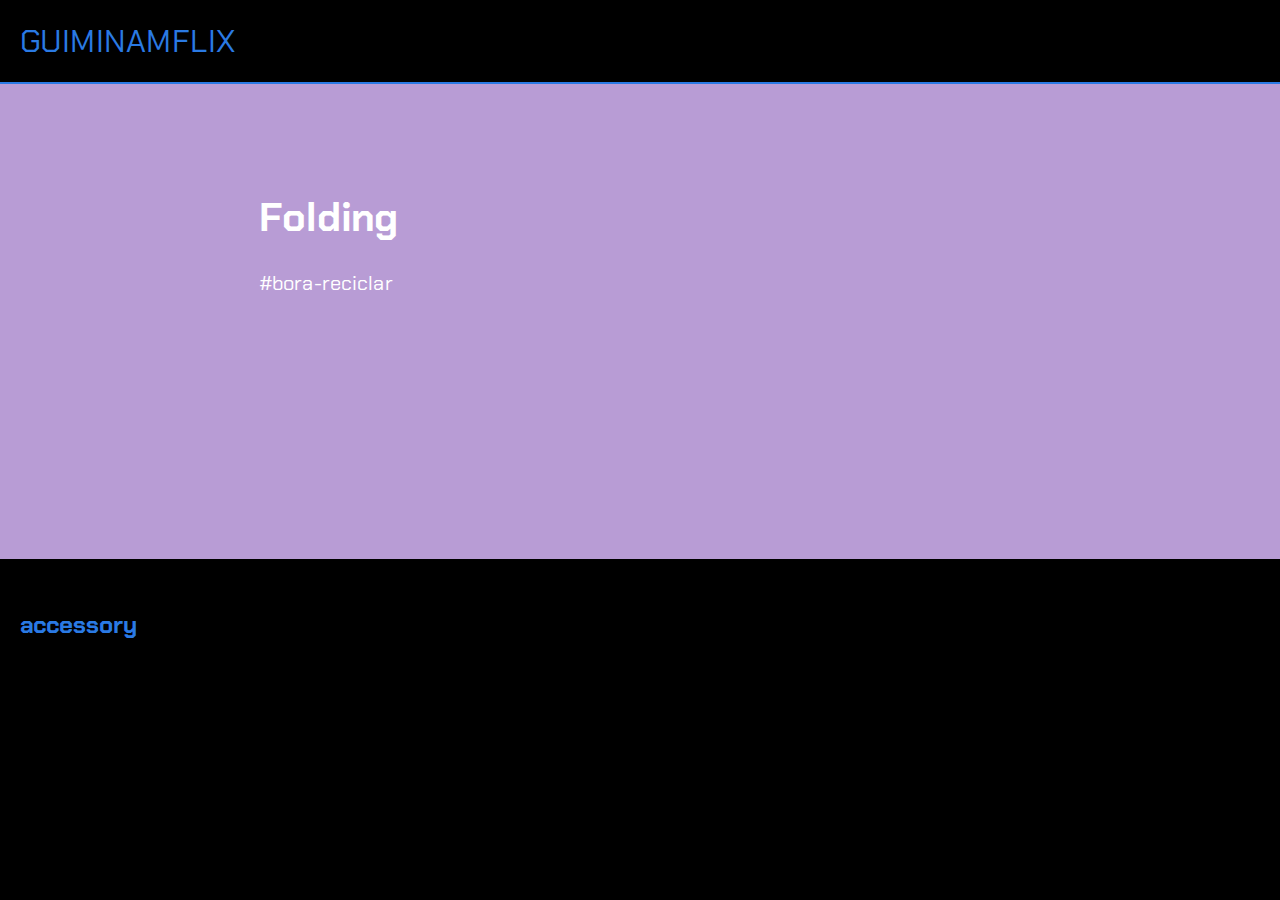
==== index.html @ eb3d39aa "3" ====
<html lang="pt-BR"></html>

<head>
    <link rel="stylesheet" href="styles.css">
    <link rel="preconnect" href="https://fonts.googleapis.com">
    <link rel="preconnect" href="https://fonts.gstatic.com" crossorigin>
    <link
        href="https://fonts.googleapis.com/css2?family=Chakra+Petch:ital,wght@0,300;0,400;0,500;0,600;0,700;1,300;1,400;1,500;1,600;1,700&display=swap"
        rel="stylesheet">
    <title>Guiminamflix</title>
</head>

<body>
    <header>GUIMINAMFLIX</header>

    <section class="chamada">
        <div class="chamada-texto">
            <h1>Folding</h1>
            <p>#bora-reciclar</p>
        </div>

        <div>
            <iframe width="560" height="315" src="https://www.youtube.com/embed/gt_fAE1Eg2Q?si=EEv-tsY_b1B2OwKE"
                title="YouTube video player" frameborder="0"
                allow="accelerometer; autoplay; clipboard-write; encrypted-media; gyroscope; picture-in-picture; web-share"
                referrerpolicy="strict-origin-when-cross-origin" allowfullscreen></iframe>
        </div>
    </section>

    <section class="categoria">
        <h2>accessory</h2>
        <div class="Bags">
           
        </div>
    </section>

</body>

</html>
---- styles.css ----
body {
    color: white;
    background: black;
    margin: 0px;
    font-family: "Chakra Petch", sans-serif;
    margin-bottom: 100px;
}

header {
    border-bottom: solid 2px rgb(42, 122, 228);
    padding: 20px;
    font-size: 32px;
    color: rgb(42, 122, 228);
}

.chamada {
    background: rgb(184, 156, 213);
    padding-bottom: 80px;
    padding-top: 80px;
    display: flex;
    justify-content: center;
}

.chamada-texto {
    margin-right: 5%;
}

h1 {
    font-size: 40px;
}

p {
    font-size: 20px;
}

.categoria-videos {
    display: flex;
    overflow-x: auto;
    gap: 10px;
}

.categoria {
    padding-left: 20px;
    padding-right: 20px;
    margin-top: 50px;
}

.categoria-videos img {
    opacity: 0.5;
    height: 200px;
}

.categoria-videos img:hover {
    opacity: 1.0;
    border: 3px solid green;
}

.categoria h2 {
    color: rgb(42, 122, 228);
}
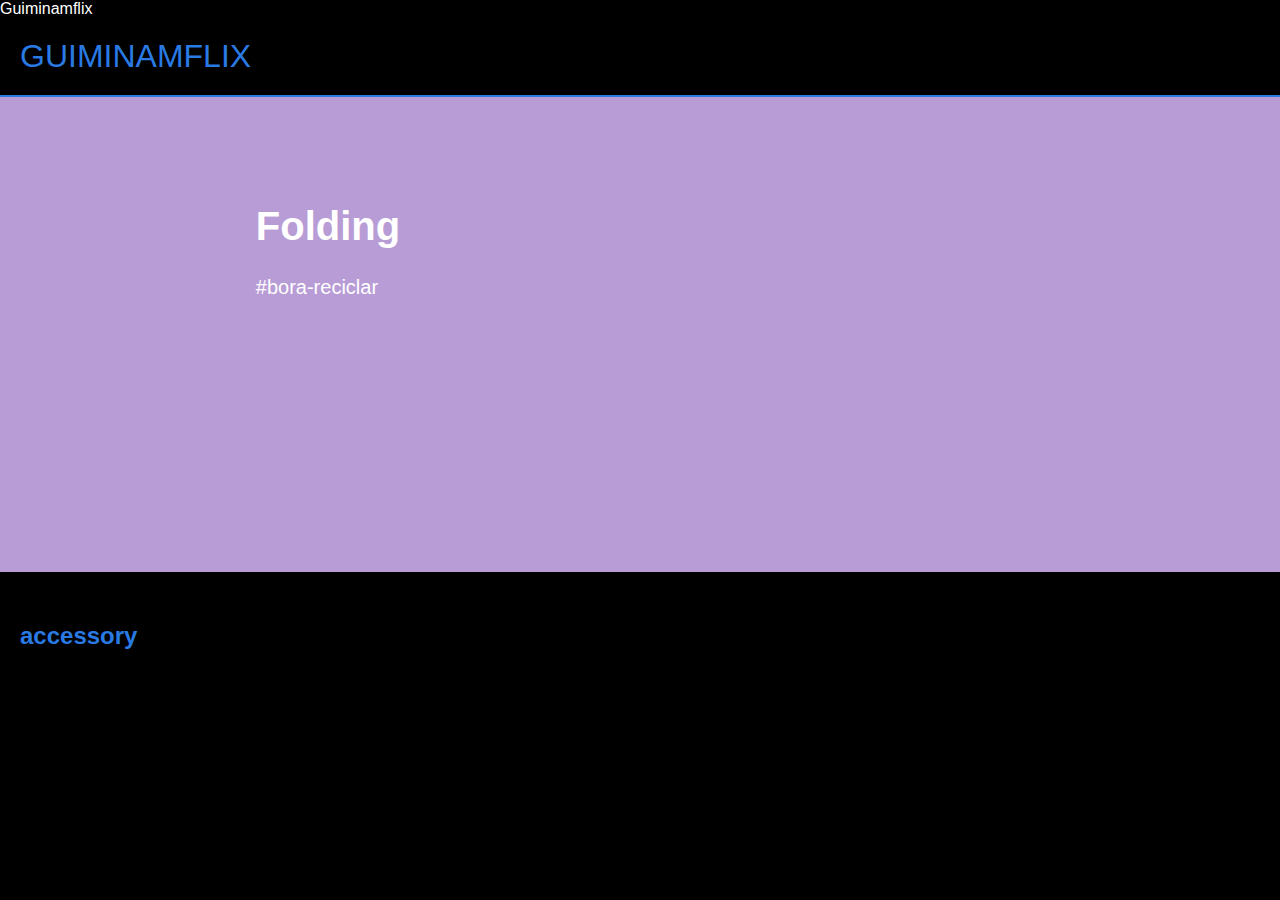
==== commit a28d6f09: "4" ====
--- a/index.html
+++ b/index.html
@@ -5,8 +5,7 @@
     <link rel="preconnect" href="https://fonts.googleapis.com">
     <link rel="preconnect" href="https://fonts.gstatic.com" crossorigin>
     <link
-        href="https://fonts.googleapis.com/css2?family=Chakra+Petch:ital,wght@0,300;0,400;0,500;0,600;0,700;1,300;1,400;1,500;1,600;1,700&display=swap"
-        rel="stylesheet">
+        href=
     <title>Guiminamflix</title>
 </head>
 
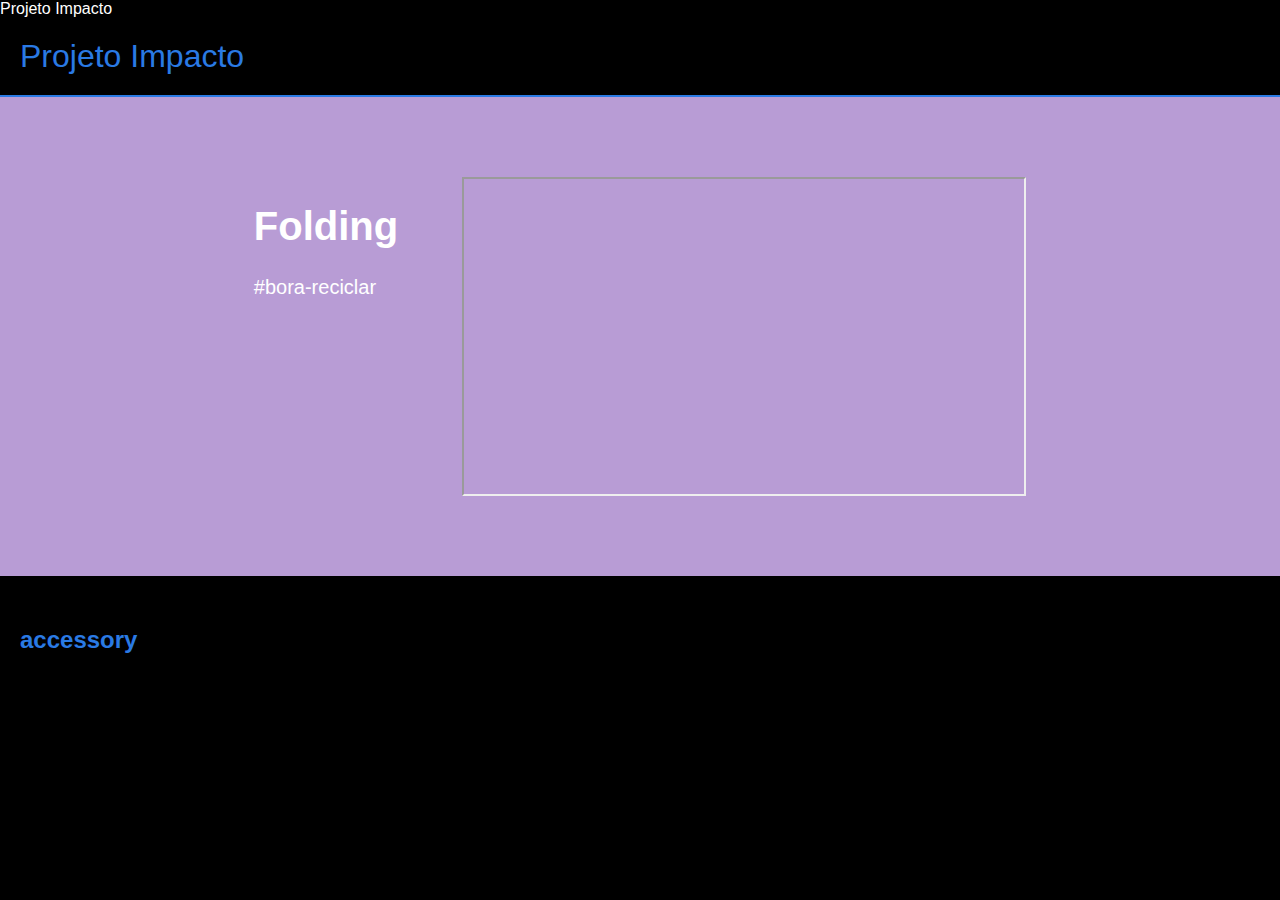
==== commit 401a5522: "5" ====
--- a/index.html
+++ b/index.html
@@ -6,11 +6,11 @@
     <link rel="preconnect" href="https://fonts.gstatic.com" crossorigin>
     <link
         href=
-    <title>Guiminamflix</title>
+    <title>Projeto Impacto</title>
 </head>
 
 <body>
-    <header>GUIMINAMFLIX</header>
+    <header>Projeto Impacto</header>
 
     <section class="chamada">
         <div class="chamada-texto">
@@ -19,10 +19,7 @@
         </div>
 
         <div>
-            <iframe width="560" height="315" src="https://www.youtube.com/embed/gt_fAE1Eg2Q?si=EEv-tsY_b1B2OwKE"
-                title="YouTube video player" frameborder="0"
-                allow="accelerometer; autoplay; clipboard-write; encrypted-media; gyroscope; picture-in-picture; web-share"
-                referrerpolicy="strict-origin-when-cross-origin" allowfullscreen></iframe>
+            <iframe width="560" height="315" src=" https://www.canva.com/design/DAGQZW-Szww/K2i1qiH9EitO1_1m9NKfsw/edit?utm_content=DAGQZW-Szww&utm_campaign=designshare&utm_medium=link2&utm_source=sharebutton"></iframe>
         </div>
     </section>
 
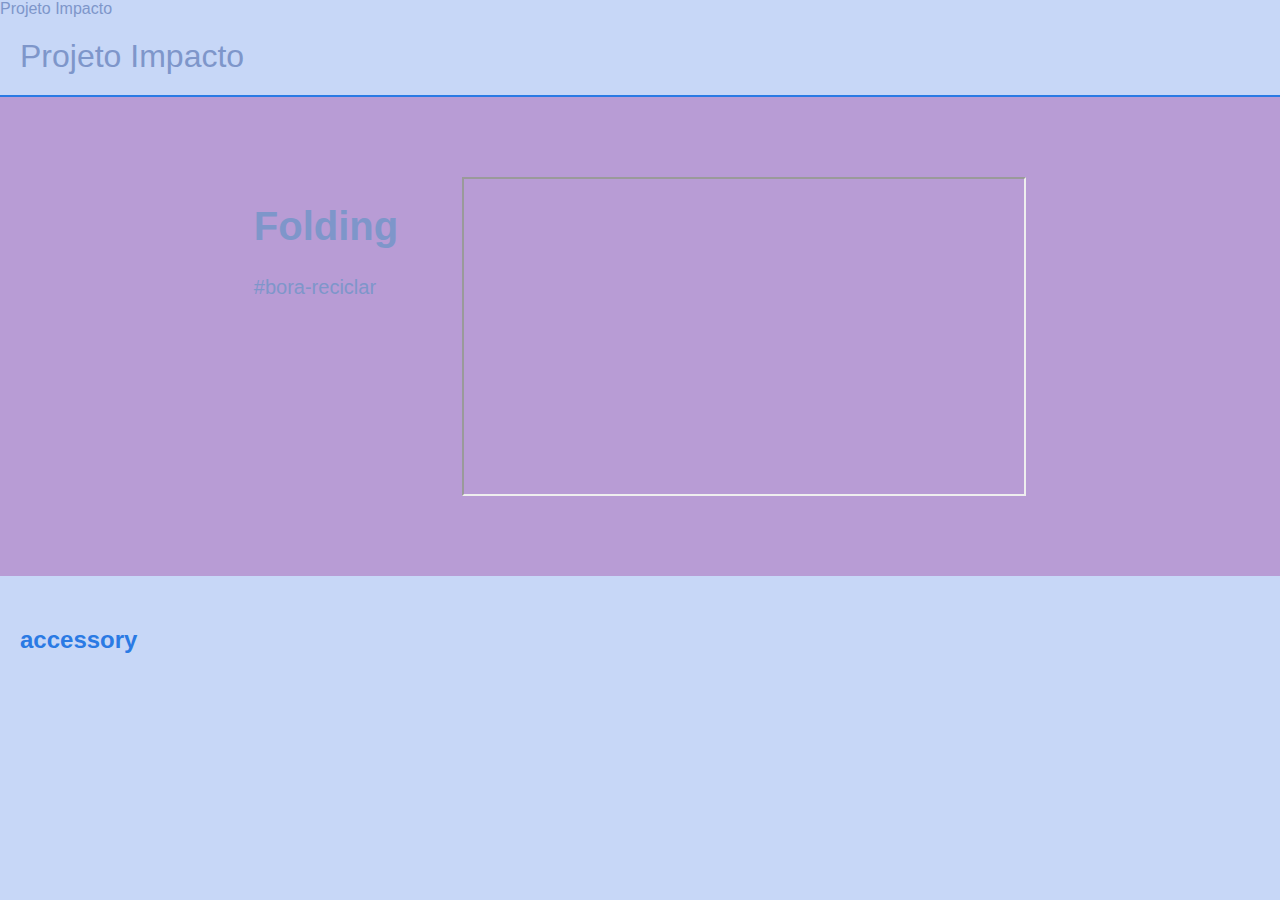
==== commit 123a92d4: "6" ====
--- a/index.html
+++ b/index.html
@@ -19,13 +19,14 @@
         </div>
 
         <div>
-            <iframe width="560" height="315" src=" https://www.canva.com/design/DAGQZW-Szww/K2i1qiH9EitO1_1m9NKfsw/edit?utm_content=DAGQZW-Szww&utm_campaign=designshare&utm_medium=link2&utm_source=sharebutton"></iframe>
+        <iframe width="560" height="315" src="https://files.fm/u/ncj3mnpfzu"></iframe>
         </div>
     </section>
 
     <section class="categoria">
         <h2>accessory</h2>
         <div class="Bags">
+        
            
         </div>
     </section>
--- a/styles.css
+++ b/styles.css
@@ -1,6 +1,6 @@
 body {
-    color: white;
-    background: black;
+    color: rgb(126, 150, 202);
+    background: rgb(199, 215, 247);
     margin: 0px;
     font-family: "Chakra Petch", sans-serif;
     margin-bottom: 100px;
@@ -10,7 +10,7 @@
     border-bottom: solid 2px rgb(42, 122, 228);
     padding: 20px;
     font-size: 32px;
-    color: rgb(42, 122, 228);
+    color: rgb(126, );
 }
 
 .chamada {
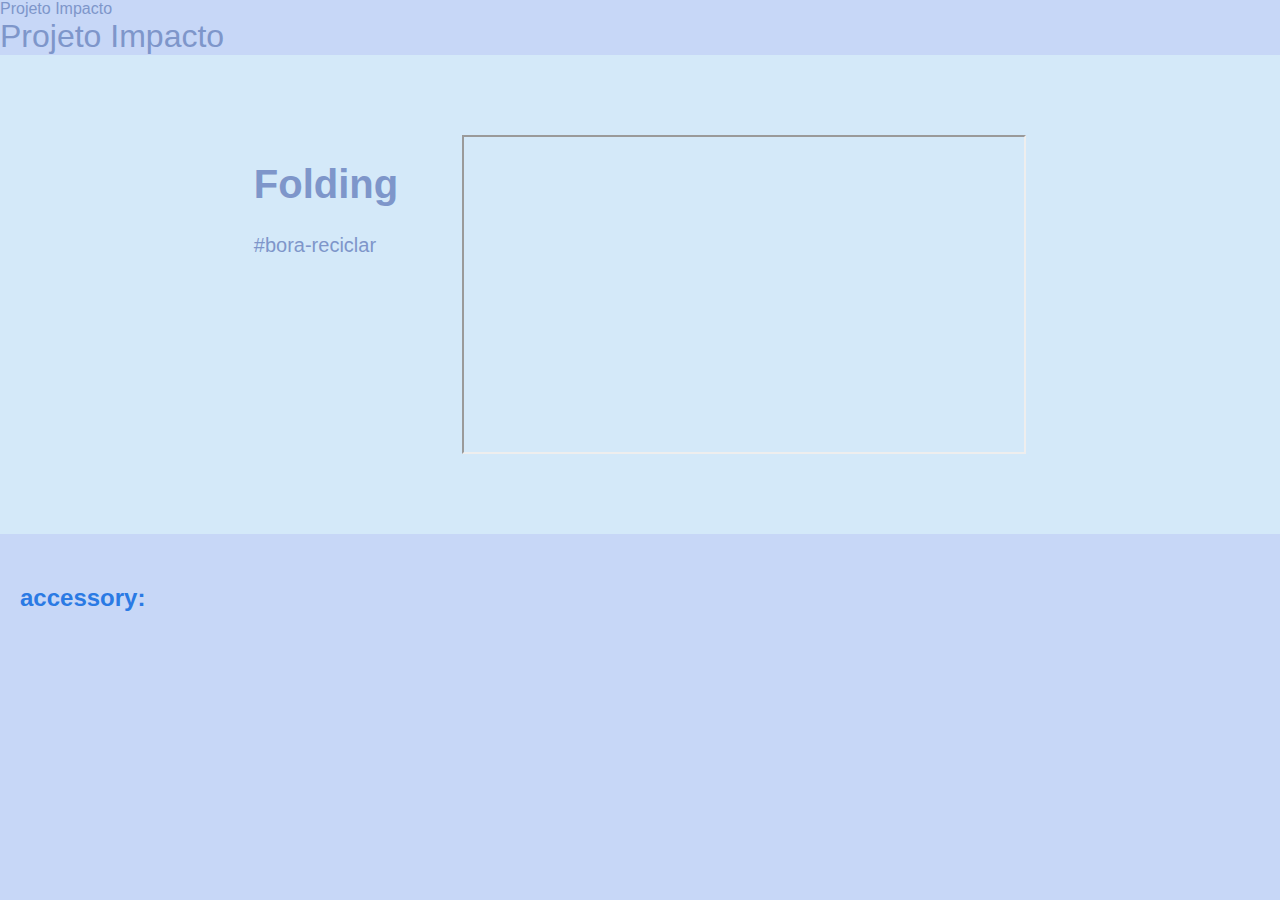
==== commit 90bee529: "10" ====
--- a/index.html
+++ b/index.html
@@ -19,12 +19,12 @@
         </div>
 
         <div>
-        <iframe width="560" height="315" src="https://files.fm/u/ncj3mnpfzu"></iframe>
+        <iframe width="560" height="315" src="https://fv5-4.files.fm/down.php?i=2mftzes6fd&view&n=Beige%20Brown%20Minimalist%20Elegant%20Jewelry%20Logo%20%20(1).png"></iframe>
         </div>
     </section>
 
     <section class="categoria">
-        <h2>accessory</h2>
+        <h2>accessory:</h2>
         <div class="Bags">
         
            
--- a/styles.css
+++ b/styles.css
@@ -7,14 +7,14 @@
 }
 
 header {
-    border-bottom: solid 2px rgb(42, 122, 228);
+    border-bottom: solid 2pX  rgb(199, 215, 247)
     padding: 20px;
     font-size: 32px;
-    color: rgb(126, );
+    color: rgb(126, 150, 202 );
 }
 
 .chamada {
-    background: rgb(184, 156, 213);
+    background: #D4E9F9;
     padding-bottom: 80px;
     padding-top: 80px;
     display: flex;
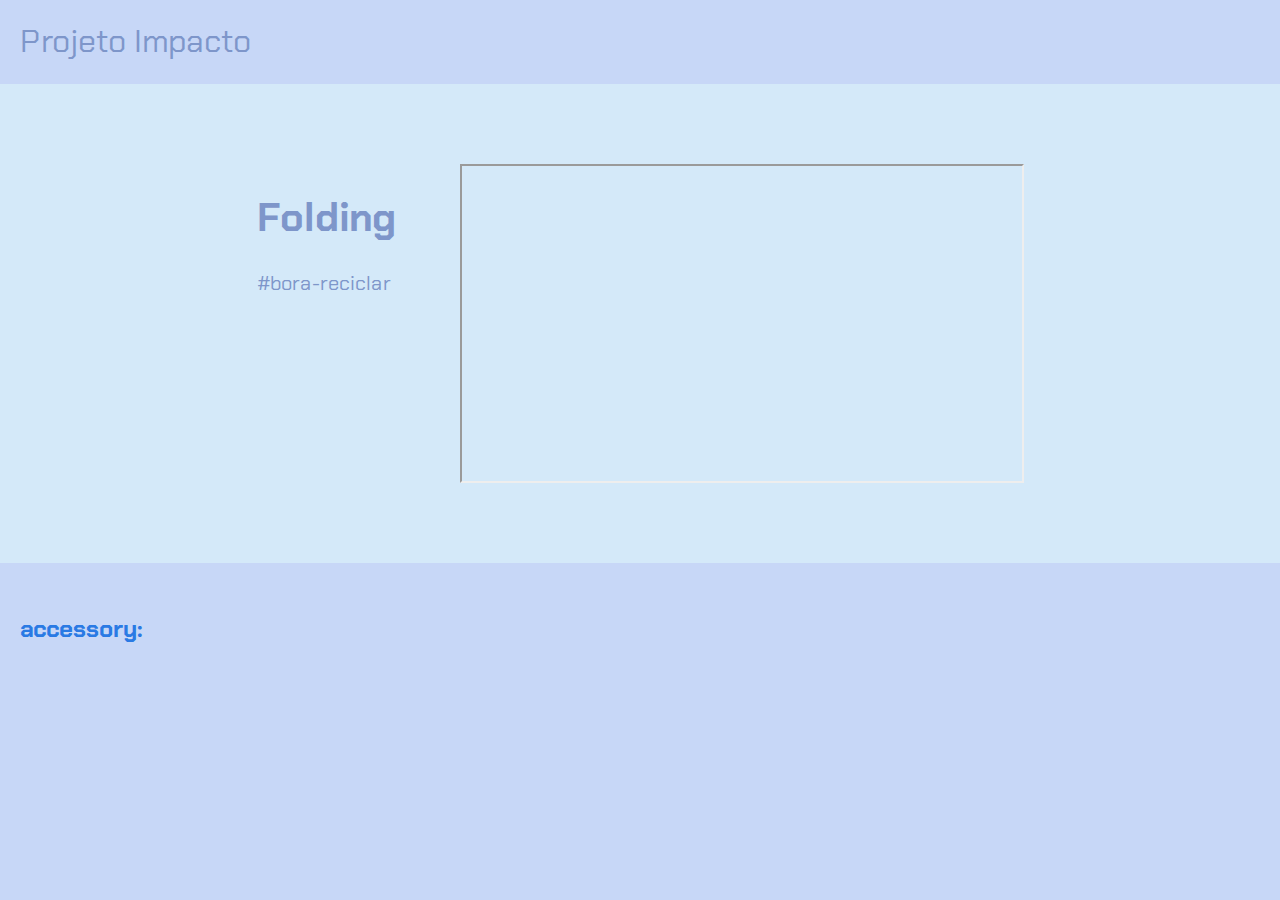
==== commit 42d70097: "12" ====
--- a/index.html
+++ b/index.html
@@ -5,8 +5,9 @@
     <link rel="preconnect" href="https://fonts.googleapis.com">
     <link rel="preconnect" href="https://fonts.gstatic.com" crossorigin>
     <link
-        href=
-    <title>Projeto Impacto</title>
+        href=https://fonts.googleapis.com/css2?family=Chakra+Petch:ital,wght@0,300;0,400;0,500;0,600;0,700;1,300;1,400;1,500;1,600;1,700&display=swap"
+        rel="stylesheet">
+        <title>Projeto Impacto</title>
 </head>
 
 <body>
--- a/styles.css
+++ b/styles.css
@@ -7,10 +7,10 @@
 }
 
 header {
-    border-bottom: solid 2pX  rgb(199, 215, 247)
+    border-bottom: solid 2pX  rgb(199, 215, 247);
     padding: 20px;
     font-size: 32px;
-    color: rgb(126, 150, 202 );
+    color: rgb(126, 150, 202);
 }
 
 .chamada {
